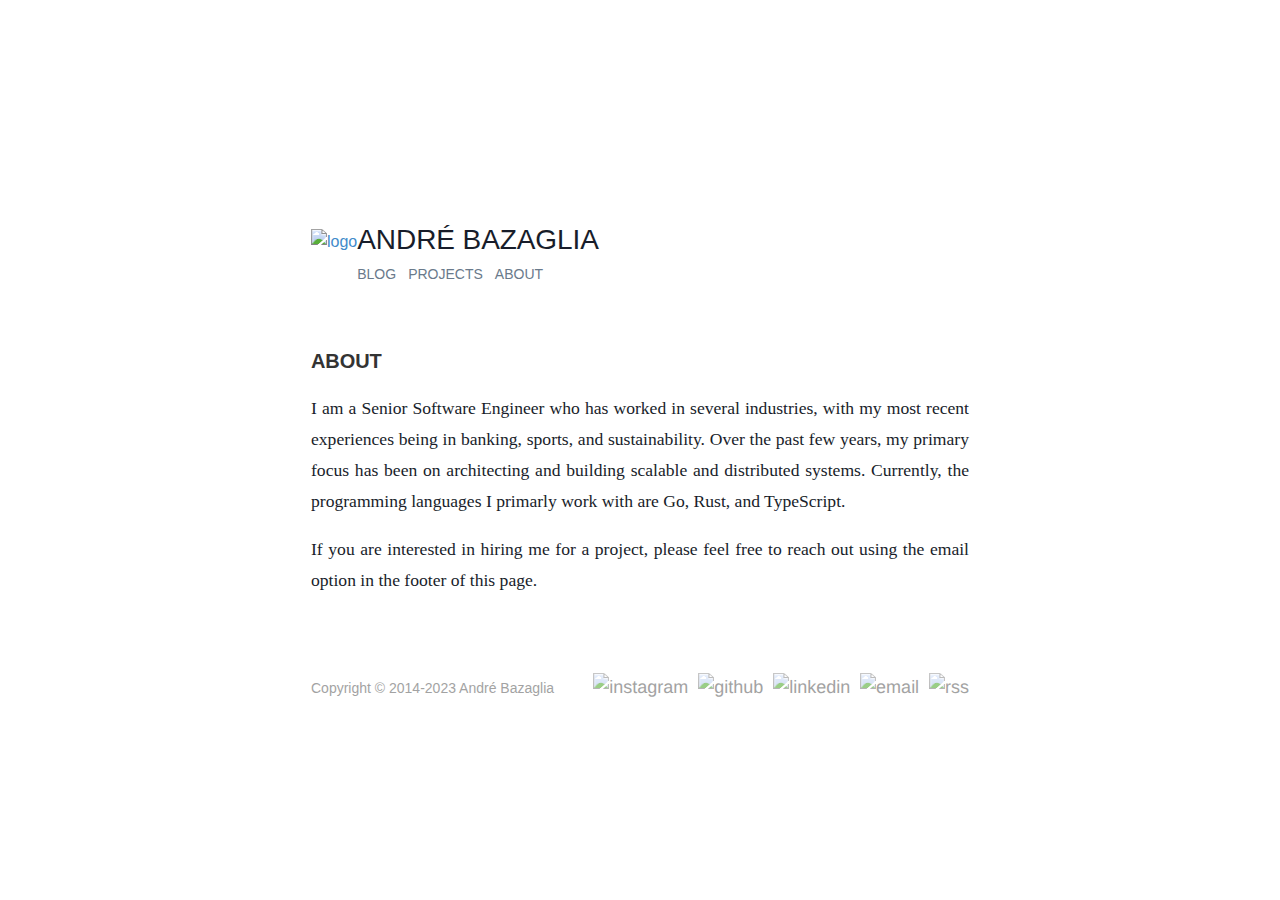
==== about/index.html @ 274b85a0 "Trigger deployment" ====
<!DOCTYPE html>
<html lang="en-US">

<head>
<meta charset="utf-8">
<meta name="HandheldFriendly" content="True">
<meta name="MobileOptimized" content="320">
<meta name="viewport" content="width=device-width, initial-scale=1.0">

<meta name="description" content="André Bazaglia&#39;s Engineering Blog">


<meta property="og:site_name" content="André Bazaglia" />
<meta property="og:locale" content="en-US" />
<meta property="og:type" content="article" />
<meta property="og:url" content="https://bazaglia.com/about/" />
<meta property="og:title" content="About" />
<meta property="twitter:title" content="About">

    <meta property="og:image" content="https://bazaglia.com/img/banner.png">
    <meta property="twitter:card" content="summary">
    <meta property="twitter:image" content="https://bazaglia.com/img/banner.png">

<meta property="og:description" content="">
<meta property="twitter:description" content="">

<title>


     André Bazaglia - About 

</title>
<link rel="canonical" href="https://bazaglia.com/about/">


<style media="screen">
  @font-face {
  font-family: 'Nexa Bold';
  src: url('https://bazaglia.com/fonts/Nexa Bold.otf');
}

html, body, div, span, applet, object, iframe,
h1, h2, h3, h4, h5, h6, p, blockquote, pre,
a, abbr, acronym, address, big, cite, code,
del, dfn, em, img, ins, kbd, q, s, samp,
small, strike, strong, sub, tt, var,
b, u, i, center,
dl, dt, dd, ol, ul, li,
fieldset, form, label, legend,
table, caption, tbody, tfoot, thead, tr, th, td,
article, aside, canvas, details, embed,
figure, figcaption, footer, header, hgroup,
menu, nav, output, ruby, section, summary,
time, mark, audio, video {
  margin: 0;
  padding: 0;
  border: 0;
  font-size: 100%;
  font: inherit;
  vertical-align: baseline;
}
/* HTML5 display-role reset for older browsers */
article, aside, details, figcaption, figure,
footer, header, hgroup, menu, nav, section, div.column {
  display: block;
}
body {
  line-height: 1;
}
ol, ul {
  list-style: none;
}
blockquote, q {
  quotes: none;
}
blockquote:before, blockquote:after,
q:before, q:after {
  content: '';
  content: none;
}
table {
  border-collapse: collapse;
  border-spacing: 0;
}

*,
*:before,
*:after {
  box-sizing: border-box;
}
a,
a:visited,
a:focus,
a:active {
  text-decoration: none;
}
html {
  height: 100%;
  font-size: 16px;
}
body {
  display: -webkit-flex;
  display: -moz-flex;
  display: -ms-flexbox;
  display: -ms-flex;
  display: flex;
  -webkit-flex-direction: column;
  -moz-flex-direction: column;
  -ms-flex-direction: column;
  flex-direction: column;
  -webkit-align-items: center;
  -moz-align-items: center;
  -ms-align-items: center;
  align-items: center;
  -webkit-justify-content: flex-start;
  -moz-justify-content: flex-start;
  -ms-justify-content: flex-start;
  justify-content: flex-start;
  width: 100%;
  min-height: 100%;
  font-weight: 400;
  font-family: 'Helvetica Neue', 'Arial', sans-serif;
  color: #111111;
  line-height: 1.6;
  text-rendering: optimizeLegibility !important;
}
.icon {
  text-rendering: geometricPrecision !important;
}
section {
  display: -webkit-flex;
  display: -moz-flex;
  display: -ms-flexbox;
  display: -ms-flex;
  display: flex;
  -webkit-justify-content: center;
  -moz-justify-content: center;
  -ms-justify-content: center;
  justify-content: center;
  -webkit-align-items: center;
  -moz-align-items: center;
  -ms-align-items: center;
  align-items: center;
  width: 100%;
}
div.column {
  display: -webkit-flex;
  display: -moz-flex;
  display: -ms-flexbox;
  display: -ms-flex;
  display: flex;
  -webkit-justify-content: center;
  -moz-justify-content: center;
  -ms-justify-content: center;
  justify-content: center;
  -webkit-align-items: center;
  -moz-align-items: center;
  -ms-align-items: center;
  align-items: center;
  width: 100%;
}
.container {
  display: -webkit-flex;
  display: -moz-flex;
  display: -ms-flexbox;
  display: -ms-flex;
  display: flex;
  width: 100%;
}
div.header .container {
  -webkit-align-items: center;
  -moz-align-items: center;
  -ms-align-items: center;
  align-items: center;
  -webkit-justify-content: center;
  -moz-justify-content: center;
  -ms-justify-content: center;
  justify-content: center;
}
div.header .content {
  display: -webkit-flex;
  display: -moz-flex;
  display: -ms-flexbox;
  display: -ms-flex;
  display: flex;
  -webkit-flex-direction: column;
  -moz-flex-direction: column;
  -ms-flex-direction: column;
  flex-direction: column;
  -webkit-align-items: center;
  -moz-align-items: center;
  -ms-align-items: center;
  align-items: center;
}
div.header .container .logo {
  
  max-width: 100px;
  
  margin-left: -2em;
}
div.header .name {
  padding-top: 20px;
  font-size: 28px;
  font-family: 'Nexa Bold', 'Helvetica Neue', 'Arial', sans-serif;
  letter-spacing: -0.005rem;
  
  text-transform: uppercase;
  
  -moz-osx-font-smoothing: grayscale;
  -webkit-font-smoothing: antialiased;
  font-smoothing: antialiased;
  color: #333333;
}
div.header nav {
  margin-bottom: 16px;
}
div.header nav ul {
  list-style: none;
  text-align: center;
  display: -webkit-inline-flex;
  display: -moz-inline-flex;
  display: -ms-inline-flexbox;
  display: -ms-inline-flex;
  display: inline-flex;
}
div.header nav ul li {
  margin-left: 6px;
  margin-right: 6px;
}
div.header nav ul li:first-child {
  margin-left: 0;
}
div.header nav ul li:last-child {
  margin-right: 0;
}
div.header nav ul a {
  color: #555555;
  font-weight: 400;
  font-size: 14px;
  text-transform: uppercase;
  font-family: 'Helvetica Neue', 'Arial', sans-serif;
  -webkit-transition: color 0.1s cubic-bezier(0.47, 0, 0.75, 0.72);
  -moz-transition: color 0.1s cubic-bezier(0.47, 0, 0.75, 0.72);
  -ms-transition: color 0.1s cubic-bezier(0.47, 0, 0.75, 0.72);
  -o-transition: color 0.1s cubic-bezier(0.47, 0, 0.75, 0.72);
}
div.header nav ul a:hover {
  color: #111111;
}
div.footer .container {
  -webkit-align-items: center;
  -moz-align-items: center;
  -ms-align-items: center;
  align-items: center;
  -webkit-justify-content: center;
  -moz-justify-content: center;
  -ms-justify-content: center;
  justify-content: center;
  flex-direction: column-reverse;
  width: 100%;
  text-align: center;
}
div.footer .container a {
  font-size: 14px;
  margin-left: 6px;
  margin-right: 6px;
  opacity: 0.6;
  -webkit-transition: opacity 0.1s cubic-bezier(0.47, 0, 0.75, 0.72);
  -moz-transition: opacity 0.1s cubic-bezier(0.47, 0, 0.75, 0.72);
  -ms-transition: opacity 0.1s cubic-bezier(0.47, 0, 0.75, 0.72);
  -o-transition: opacity 0.1s cubic-bezier(0.47, 0, 0.75, 0.72);
}
div.footer .container a:first-child {
  margin-left: 0;
}
div.footer .container a:last-child {
  margin-right: 0;
}
div.footer .container a:hover {
  opacity: 0.8;
}
div.footer .container a .icon {
  width: 16px;
  height: 16px;
}
div.footer .container .copyright {
  flex-grow: 0.5;
  text-align: start;
}
div.footer .container .icons {
  flex-grow: 0.5;
  text-align: end;
}
div.main .container {
  -webkit-align-items: center;
  -moz-align-items: center;
  -ms-align-items: center;
  align-items: center;
  -webkit-justify-content: flex-start;
  -moz-justify-content: flex-start;
  -ms-justify-content: flex-start;
  justify-content: flex-start;
}
div.main .content {
  color: #111111;
  font-size: 16px;
}
div.main .content .title-container {
  display: -webkit-flex;
  display: -moz-flex;
  display: -ms-flexbox;
  display: -ms-flex;
  display: flex;
  -webkit-justify-content: space-between;
  -moz-justify-content: space-between;
  -ms-justify-content: space-between;
  justify-content: space-between;
}
div.main .content .posts {
  
  
}
div.main .content .page-heading {
  font-size: 20px;
  font-weight: 700;
  font-family: 'Helvetica Neue', 'Arial', sans-serif;
  letter-spacing: -0.005rem;
  text-transform: uppercase;
  -moz-osx-font-smoothing: grayscale;
  -webkit-font-smoothing: antialiased;
  font-smoothing: antialiased;
  color: #333333;
  margin-bottom: 16px;
}
div.main .content .front-matter .page-heading {
  margin-bottom: 0;
}
div.main .content .front-matter .meta {
  font-size: 14px;
  color: #666666;
  display: -webkit-flex;
  display: -moz-flex;
  display: -ms-flexbox;
  display: -ms-flex;
  display: flex;
  margin-bottom: 32px;
}
div.main .content .front-matter .date,
div.main .content .front-matter .author,
div.main .content .front-matter .tags,
div.main .content .front-matter .word-count,
div.main .content .front-matter .middot:before {
  display: none;
}
div.main .content .front-matter .middot:before {
  font-size: 6px;
  margin: 0 6px;
  vertical-align: middle;
  content: "•";
}
div.main .content .front-matter .tags ul {
  display: -webkit-flex;
  display: -moz-flex;
  display: -ms-flexbox;
  display: -ms-flex;
  display: flex;
  -webkit-flex-direction: row;
  -moz-flex-direction: row;
  -ms-flex-direction: row;
  flex-direction: row;
  -webkit-align-items: center;
  -moz-align-items: center;
  -ms-align-items: center;
  align-items: center;
}
div.main .content .front-matter .tags ul li {
  -webkit-transition: opacity 0.1s cubic-bezier(0.47, 0, 0.75, 0.72);
  -moz-transition: opacity 0.1s cubic-bezier(0.47, 0, 0.75, 0.72);
  -ms-transition: opacity 0.1s cubic-bezier(0.47, 0, 0.75, 0.72);
  -o-transition: opacity 0.1s cubic-bezier(0.47, 0, 0.75, 0.72);
}
div.main .content .front-matter .tags ul li:hover {
  opacity: 0.7;
}
div.main .content .front-matter .tags ul li a {
  color: #666666;
}

div.main .container.f04 {
  -webkit-justify-content: center;
  -moz-justify-content: center;
  -ms-justify-content: center;
  justify-content: center;
}
div.main .container.f04 .content {
  display: -webkit-flex;
  display: -moz-flex;
  display: -ms-flexbox;
  display: -ms-flex;
  display: flex;
  -webkit-flex-direction: column;
  -moz-flex-direction: column;
  -ms-flex-direction: column;
  flex-direction: column;
  -webkit-align-items: center;
  -moz-align-items: center;
  -ms-align-items: center;
  align-items: center;
}
div.main .container.f04 .content .num {
  margin: 30px 0px 30px 0;
  font-weight: 400;
  font-family: 'Helvetica Neue', 'Arial', sans-serif;
  font-size: 50px;
}
div.main .container.f04 .content .detail {
  margin-bottom: 40px;
}
div.main .container .content .groupby {
  margin-top: 1em;
  padding-left: 0.5em;
}
div.main .container .content .post-item {
  display: -webkit-flex;
  display: -moz-flex;
  display: -ms-flexbox;
  display: -ms-flex;
  display: flex;
  -webkit-align-items: center;
  -moz-align-items: center;
  -ms-align-items: center;
  align-items: center;
  display: list-item;
  list-style: disc inside;
}
div.main .container .content .post-item .meta {
  font-size: 14px;
  color: #666666;
  display: none;
  min-width: 100px;
}
div.main .container .content .see-more {
  font-style: italic;
  float: right;
  font-size: 0.9em;
  margin-top: 2em;
  color: #313537;
}
div.main .container .content .see-more:hover {
  color: #666;
}
section {
  padding: 0 16px;
}
div.column {
  padding: 0 16px;
}
div.header {
  padding-top: 10px;
}
div.header-home {
  padding-top: 36px;
}
div.main {
  padding-top: 32px;
}
div.main .container .content .post-item .meta {
    display: block;
}
div.main .container .content .post-item {
    display: flex;
    list-style: none;
}
a {
  color: #428bca;
  -webkit-transition: color 0.1s cubic-bezier(0.47, 0, 0.75, 0.72);
  -moz-transition: color 0.1s cubic-bezier(0.47, 0, 0.75, 0.72);
  -ms-transition: color 0.1s cubic-bezier(0.47, 0, 0.75, 0.72);
  -o-transition: color 0.1s cubic-bezier(0.47, 0, 0.75, 0.72);
}
a:hover {
  color: #2a6496;
}
img {
  max-width: 100%;
}
div.main .content {
    width: 100%;
}
div.main .content .markdown {
  font-size: 1.1em;
  line-height: 1.75em;
  color: #313537;
  font-family: serif;
  font-weight: 300;
}
div.main .content .markdown h1,
div.main .content .markdown h2,
div.main .content .markdown h3,
div.main .content .markdown h4,
div.main .content .markdown h5,
div.main .content .markdown h6 {
  font-size: 22px;
  font-family: 'Helvetica Neue', 'Arial', sans-serif;
  letter-spacing: -0.005rem;
  font-weight: 700;
  -moz-osx-font-smoothing: grayscale;
  -webkit-font-smoothing: antialiased;
  font-smoothing: antialiased;
  color: #333333;
  text-transform: none;
  margin-top: 1.75rem;
}
div.main .content .markdown h1 {
  font-size: 1.75rem;
  margin-bottom: 2rem;
}
div.main .content .markdown h2 {
  font-size: 1.5rem;
  margin-bottom: 1.5rem;
}
div.main .content .markdown h3 {
  font-size: 1em;
  margin-bottom: 1rem;
}
div.main .content .markdown h4,
div.main .content .markdown h5,
div.main .content .markdown h6 {
  font-size: 1rem;
  margin-bottom: 1rem;
  letter-spacing: none;
}
div.main .content .markdown code,
div.main .content .markdown pre {
  font-family: 'Menlo', monospace;
  font-size: 0.98rem;
  background-color: #f7f7f7;
  overflow-x: scroll;
}
div.main .content .markdown code {
  /* enclosed by single backtick (`) */
  padding: .15em .5em;
  border-radius: 2px;
}
div.main .content .markdown pre {
  /* Hugo specific: consider using the 'highlight' shortcode */
  display: block;
  margin-top: 1rem;
  margin-bottom: 2rem;
  padding: 1rem;
  line-height: 1.5em;
  white-space: pre;
  word-break: break-all;
  word-wrap: break-word;
}
div.main .content .markdown pre code {
  /* enclosed by 4 backticks (````) */
  padding: 0;
  font-size: 0.9rem;
}
div.main .content .markdown a code {
  color: #428bca !important;
}
div.main .content .markdown a code:hover {
  text-decoration: underline;
}
div.main .content .markdown p {
  
  text-align: justify;
  
  margin-top: 0;
  margin-bottom: 1em;
}
div.main .content .markdown ul,
div.main .content .markdown ol,
div.main .content .markdown dl {
  margin-top: 1rem;
  margin-bottom: 2rem;
}
div.main .content .markdown dt {
  font-weight: bold;
}
div.main .content .markdown dd {
  margin-bottom: .5rem;
}
div.main .content .markdown ul {
  list-style-type: disc;
  list-style-position: outside;
  margin-bottom: 1.25rem;
}
div.main .content .markdown ol {
  list-style-type: decimal;
  margin-bottom: 1.25rem;
}
div.main .content .markdown li {
  margin-left: 2em;
}
div.main .content .markdown em {
  font-style: italic;
}
div.main .content .markdown strong {
  font-weight: 700;
}
div.main .content .markdown hr {
  position: relative;
  margin: 1.75rem 0;
  border: 0;
  border-top: 1px solid #808080;
  border-top: 1px solid #999999;
}
div.main .content .markdown abbr {
  font-size: 0.85rem;
  font-weight: bold;
  color: #666666;
  text-transform: uppercase;
}
div.main .content .markdown abbr[title] {
  cursor: help;
  border-bottom: 1px dotted #808080;
}
div.main .content .markdown blockquote {
  padding: .5rem 1rem;
  margin: .8rem 0;
  color: #7a7a7a;
  border-left: .25rem solid #e5e5e5;
}
div.main .content .markdown blockquote p:last-child {
  margin-bottom: 0;
}
div.main .content .markdown figure {
  width: 100%;
  background: #fff;
  margin-bottom: 1em;
}
div.main .content .markdown figure img {
  width: 100%;
  height: auto;
  max-width: 100%;
  display: block;
  position: static;
  margin: auto;
}
div.main .content .markdown table {
  margin-bottom: 1rem;
  width: 100%;
  border: 1px solid #e5e5e5;
  border-collapse: collapse;
}
div.main .content .markdown td,
div.main .content .markdown th {
  padding: .25rem .5rem;
  border: 1px solid #e5e5e5;
}
div.main .content .markdown tbody tr:nth-child(odd) td,
div.main .content .markdown tbody tr:nth-child(odd) th {
  background-color: #f7f7f7;
}
div.main .content .markdown .footnotes ol {
  list-style-type: decimal;
  margin-left: 16px;
}
div.main .content .markdown .footnotes li {
  list-style-type: unset;
}
div.main .content .markdown .footnote-ref {
  font-size: 0.7em;
}
div.main .content .navigation {
  display: -webkit-flex;
  display: -moz-flex;
  display: -ms-flexbox;
  display: -ms-flex;
  display: flex;
  -webkit-flex-direction: column;
  -moz-flex-direction: column;
  -ms-flex-direction: column;
  flex-direction: column;
  -webkit-align-items: center;
  -moz-align-items: center;
  -ms-align-items: center;
  align-items: center;
  padding: 2em;
}
div.main .content .navigation div {
  display: -webkit-flex;
  display: -moz-flex;
  display: -ms-flexbox;
  display: -ms-flex;
  display: flex;
  -webkit-flex-direction: row;
  -moz-flex-direction: row;
  -ms-flex-direction: row;
  flex-direction: row;
  -webkit-align-items: center;
  -moz-align-items: center;
  -ms-align-items: center;
  align-items: center;
  margin-top: 1em;
}
div.main .content .navigation .icon {
  width: 16px;
  height: 16px;
}
div.main .content .navigation a {
  width: 250px;
  margin: 0 1em;
  text-align: center;
  font-style: italic;
  color: #313537;
}
div.main .content .share, div.main .content .share div {
  display: -webkit-flex;
  display: -moz-flex;
  display: -ms-flexbox;
  display: -ms-flex;
  display: flex;
  -webkit-flex-direction: row;
  -moz-flex-direction: row;
  -ms-flex-direction: row;
  flex-direction: row;
  -webkit-align-items: center;
  -moz-align-items: center;
  -ms-align-items: center;
  align-items: center;
  justify-content: center;
}
div.main .content .share {
  background-color: rgba(152, 152, 152, 0.07);
  padding: 1em 0;
}
div.main .content .share a {
  margin: 0 6px;
}
kbd {
  padding: 0.1em 0.6em;
  border: 1px solid #ccc;
  font-size: 11px;
  font-family: Arial,Helvetica,sans-serif;
  background-color: #f7f7f7;
  color: #333;
  -moz-box-shadow: 0 1px 0px rgba(0, 0, 0, 0.2),0 0 0 2px #ffffff inset;
  -webkit-box-shadow: 0 1px 0px rgba(0, 0, 0, 0.2),0 0 0 2px #ffffff inset;
  box-shadow: 0 1px 0px rgba(0, 0, 0, 0.2),0 0 0 2px #ffffff inset;
  -moz-border-radius: 3px;
  -webkit-border-radius: 3px;
  border-radius: 3px;
  display: inline-block;
  margin: 0 0.1em;
  text-shadow: 0 1px 0 #fff;
  line-height: 1.4;
  white-space: nowrap;
}

/* Fonts */


.wf-raleway-n4-active body, 
.wf-raleway-n4-active div.header nav ul a,
.wf-raleway-n7-active div.main .content .page-heading,
.wf-raleway-n2-active div.main .container.f04 .content .num,
.wf-raleway-n7-active div.main .content .markdown h1,
.wf-raleway-n7-active div.main .content .markdown h2,
.wf-raleway-n7-active div.main .content .markdown h3,
.wf-raleway-n7-active div.main .content .markdown h4,
.wf-raleway-n7-active div.main .content .markdown h5,
.wf-raleway-n7-active div.main .content .markdown h6 {
      font-family: 'Raleway';
}

.wf-merriweather-n3-active div.main .content .markdown {
      font-family: 'Merriweather';
}

.wf-ubuntu-mono-n4-active div.main .content .markdown code,
.wf-ubuntu-mono-n4-active div.main .content .markdown pre {
      font-family: 'Ubuntu Mono';
}


</style>
<style media="(min-width: 600px)">
  body {
-webkit-justify-content: center;
-moz-justify-content: center;
-ms-justify-content: center;
justify-content: center;
}
.non-narrow.zero-top-spacing {
padding-top: 0 !important;
}
section {
padding: 0 16px;
margin-left: 100px;
margin-right: 100px;

max-width: 750px;

}
div.column {
padding: 0 16px;

max-width: 750px;

}
div.header {
background-color: transparent;
}
div.header .container {
-webkit-justify-content: flex-start;
-moz-justify-content: flex-start;
-ms-justify-content: flex-start;
justify-content: flex-start;
}
div.header .container .logo {
margin: 0;
}
div.header-home .container .logo {
max-width: 216px;
margin-left: 24px;
}
div.header-home .name-home {
padding-top: 30px;
font-size: 40px;
}
div.header-home nav ul a {
font-size: 18px;
}
div.header .content {
-webkit-align-items: flex-start;
-moz-align-items: flex-start;
-ms-align-items: flex-start;
align-items: flex-start;
}
div.header .name {
color: #333333;
}
div.header nav {
font-size: 14px;
margin-bottom: 0;
}
div.header nav ul {
text-align: left;
}
div.header nav ul a {
color: #666666;
}
div.header nav ul a:hover {
color: #333333;
}
div.footer {
background-color: transparent;
}
div.footer .container {
flex-direction: row;
}
div.footer .container a {
margin-left: 3px;
margin-right: 3px;
color: #666666;
}
div.footer .container a:hover {
color: #333333;
}
div.footer .container a .icon {
font-size: 18px;
}
div.footer .container a .icon.larger {
font-size: 20px;
}
div.main .content .front-matter .date,
div.main .content .front-matter .author,
div.main .content .front-matter .tags,
div.main .content .front-matter .word-count,
div.main .content .front-matter .middot:before {
display: initial;
}
div.main .container.f04 {
-webkit-justify-content: flex-start;
-moz-justify-content: flex-start;
-ms-justify-content: flex-start;
justify-content: flex-start;
}
div.main .container.f04 .content {
-webkit-align-items: flex-start;
-moz-align-items: flex-start;
-ms-align-items: flex-start;
align-items: flex-start;
}
div.main .container.f04 .content .num {
margin: 0 0 10px 0;
font-size: 32px;
}
div.main .container.f04 .content .detail {
margin-bottom: 30px;
}
.container {
padding: 0 30px;
}
div.header {
padding-top: 60px;
padding-bottom: 60px;
}
div.footer {
padding-top: 60px;
padding-bottom: 60px;
}
div.main {
padding-top: 0;
}
div.main .content {
  
  font-size: 16px;
  
}
div.main .container .content .post-item {
display: flex;
list-style: none;
padding-left: 1.5em;
}
div.main .container .content .post-item .meta {
display: block;
}
div.main .content .markdown blockquote {
padding-right: 5rem;
padding-left: 1.25rem;
}
div.main .content .navigation {
-webkit-flex-direction: row;
-moz-flex-direction: row;
-ms-flex-direction: row;
flex-direction: row;
}
div.main .content .navigation div {
margin-top: 0em;
}

</style>
<style media="(min-width: 769px)">
  div.main .content .markdown figure {
width: 110%;
margin-left: -4%;
}
div.main .content .markdown img {
max-width: 110%;
width: 110%;
margin-left: -4%;
}
div.main .content .markdown pre {
width: 110%;
margin-left: -4%;
}

</style>

<noscript>
  <link href="https://fonts.googleapis.com/css?family=Raleway:400,600,700" rel="stylesheet">
  <link href="https://fonts.googleapis.com/css?family=Merriweather:300,300i,700,700i" rel="stylesheet">
  <link href="https://fonts.googleapis.com/css?family=Ubuntu+Mono:400,700" rel="stylesheet">
</noscript>


  <style type="text/css" media="screen">
    .progressive{overflow:hidden;position:relative;background:#efefef}.progressive__img{width:100%;height:100%;transform:translateZ(0)}.progressive--not-loaded{filter:blur(30px)}.progressive--is-loaded{filter:blur(20px);animation:a .5s both}@keyframes a{0%{filter:blur(20px)}to{filter:blur(0)}}

  </style>



  <style type="text/css" media="screen">
    /*!
 * Social Share Kit v1.0.7 (http://socialsharekit.com)
 * Copyright 2015 Social Share Kit / Kaspars Sprogis.
 * Licensed under Creative Commons Attribution-NonCommercial 3.0 license:
 * https://github.com/darklow/social-share-kit/blob/master/LICENSE
 * ---
 */@font-face{font-family:'social-share-kit';src:url('https://bazaglia.com/fonts/social-share-kit.eot');src:url('https://bazaglia.com/fonts/social-share-kit.eot?#iefix') format('embedded-opentype'),url('https://bazaglia.com/fonts/social-share-kit.woff') format('woff'),url('https://bazaglia.com/fonts/social-share-kit.ttf') format('truetype'),url('https://bazaglia.com/fonts/social-share-kit.svg#social-share-kit') format('svg');font-weight:normal;font-style:normal}.ssk:before{display:inline-block;font-family:"social-share-kit" !important;font-style:normal !important;font-weight:normal !important;font-variant:normal !important;text-transform:none !important;speak:none;line-height:1;-webkit-font-smoothing:antialiased;-moz-osx-font-smoothing:grayscale}.ssk-facebook:before{content:"a";text-indent:4px;margin-right:-4px}.ssk-twitter:before{content:"b"}.ssk-google-plus:before{content:"v"}.ssk-google-plus-old:before{content:"c"}.ssk-email:before{content:"d";top:-1px;position:relative}.ssk-pinterest:before{content:"e"}.ssk-tumblr:before{content:"f"}.ssk-linkedin:before{content:"g"}.ssk-github:before{content:"h"}.ssk-vk:before{content:"i"}.ssk-instagram:before{content:"j"}.ssk-amazon:before{content:"k"}.ssk-skype:before{content:"s"}.ssk-youtube:before{content:"x"}.ssk-vimeo:before{content:"u"}.ssk-ebay:before{content:"p"}.ssk-apple:before{content:"l"}.ssk-behance:before{content:"q"}.ssk-dribble:before{content:"n"}.ssk-android:before{content:"o"}.ssk-whatsapp:before{content:"m"}.ssk-reddit:before{content:"r"}.ssk-reddit2:before{content:"t"}.ssk-link:before{content:"w"}.ssk{background-color:#757575;color:white;display:inline-block;font-size:22px;line-height:1px;margin-right:2px;margin-bottom:2px;padding:7px;text-align:center;text-decoration:none;transition:background-color .1s;-webkit-transition:background-color .1s;-moz-transition:background-color .1s;-ms-transition:background-color .1s;-o-transition:background-color .1s}.ssk:before,.ssk .glyphicon,.ssk .fa{position:relative;font-size:22px;top:0;vertical-align:middle}.ssk.ssk-xs,.ssk-xs>.ssk{padding:4px}.ssk.ssk-xs:before,.ssk-xs>.ssk:before,.ssk.ssk-xs .glyphicon,.ssk-xs>.ssk .glyphicon,.ssk.ssk-xs .fa,.ssk-xs>.ssk .fa{font-size:15px}.ssk.ssk-sm,.ssk-sm>.ssk{padding:5px}.ssk.ssk-sm:before,.ssk-sm>.ssk:before,.ssk.ssk-sm .glyphicon,.ssk-sm>.ssk .glyphicon,.ssk.ssk-sm .fa,.ssk-sm>.ssk .fa{font-size:20px}.ssk.ssk-lg,.ssk-lg>.ssk{padding:9px}.ssk.ssk-lg:before,.ssk-lg>.ssk:before,.ssk.ssk-lg .glyphicon,.ssk-lg>.ssk .glyphicon,.ssk.ssk-lg .fa,.ssk-lg>.ssk .fa{font-size:28px}.ssk:last-child{margin-right:0}.ssk:hover{background-color:#424242}.ssk:hover,.ssk:focus{color:#fff;text-decoration:none}.ssk.ssk-round,.ssk-round .ssk{border-radius:50%}.ssk.ssk-round:before,.ssk-round .ssk:before{text-indent:0;margin-right:0}.ssk.ssk-rounded,.ssk-rounded .ssk{border-radius:15%}.ssk.ssk-icon{color:#757575;padding:2px;font-size:24px}.ssk.ssk-icon,.ssk.ssk-icon:hover{background-color:transparent}.ssk.ssk-icon:hover{color:#424242}.ssk.ssk-icon.ssk-xs,.ssk-xs>.ssk.ssk-icon{font-size:16px}.ssk.ssk-icon.ssk-sm,.ssk-sm>.ssk.ssk-icon{font-size:20px}.ssk.ssk-icon.ssk-lg,.ssk-lg>.ssk.ssk-icon{font-size:28px}.ssk.ssk-text{overflow:hidden;font-size:17px;line-height:normal;padding-right:10px}.ssk.ssk-text:before,.ssk.ssk-text .glyphicon,.ssk.ssk-text .fa{margin:-7px 10px -7px -7px;padding:7px;background-color:rgba(0,0,0,0.15);vertical-align:bottom;text-indent:0}.ssk-block .ssk.ssk-text{display:block;margin-right:0;text-align:left}.ssk.ssk-text.ssk-xs,.ssk-xs>.ssk.ssk-text{font-size:12px;padding-right:6px}.ssk.ssk-text.ssk-xs:before,.ssk-xs>.ssk.ssk-text:before,.ssk.ssk-text.ssk-xs .glyphicon,.ssk-xs>.ssk.ssk-text .glyphicon,.ssk.ssk-text.ssk-xs .fa,.ssk-xs>.ssk.ssk-text .fa{margin:-4px 6px -4px -4px;padding:4px}.ssk.ssk-text.ssk-sm,.ssk-sm>.ssk.ssk-text{font-size:16px;padding-right:7px}.ssk.ssk-text.ssk-sm:before,.ssk-sm>.ssk.ssk-text:before,.ssk.ssk-text.ssk-sm .glyphicon,.ssk-sm>.ssk.ssk-text .glyphicon,.ssk.ssk-text.ssk-sm .fa,.ssk-sm>.ssk.ssk-text .fa{margin:-5px 7px -5px -5px;padding:5px}.ssk.ssk-text.ssk-lg,.ssk-lg>.ssk.ssk-text{font-size:22px;padding-right:13px}.ssk.ssk-text.ssk-lg:before,.ssk-lg>.ssk.ssk-text:before,.ssk.ssk-text.ssk-lg .glyphicon,.ssk-lg>.ssk.ssk-text .glyphicon,.ssk.ssk-text.ssk-lg .fa,.ssk-lg>.ssk.ssk-text .fa{margin:-9px 13px -9px -9px;padding:9px}.ssk-group,.ssk-sticky{font-size:0}.ssk-sticky{top:0;position:fixed;z-index:2000}.ssk-sticky .ssk{transition:padding .1s ease-out;-webkit-transition:padding .1s ease-out;-moz-transition:padding .1s ease-out;-ms-transition:padding .1s ease-out;-o-transition:padding .1s ease-out;margin:0}@media (min-width:768px){.ssk-sticky.ssk-left .ssk,.ssk-sticky.ssk-right .ssk{display:block;clear:both}.ssk-sticky.ssk-left.ssk-center,.ssk-sticky.ssk-right.ssk-center{top:50%;transform:translateY(-50%);-webkit-transform:translateY(-50%);-moz-transform:translateY(-50%);-ms-transform:translateY(-50%);-o-transform:translateY(-50%)}.ssk-sticky.ssk-left{left:0}.ssk-sticky.ssk-left .ssk{float:left}.ssk-sticky.ssk-left .ssk:hover{padding-left:15px}.ssk-sticky.ssk-right{right:0}.ssk-sticky.ssk-right .ssk{float:right}.ssk-sticky.ssk-right .ssk:hover{padding-right:15px}}.ssk-sticky.ssk-bottom{font-size:0;top:auto;bottom:0}.ssk-sticky.ssk-bottom.ssk-center{left:50%;right:auto;transform:translateX(-50%);-webkit-transform:translateX(-50%);-moz-transform:translateX(-50%);-ms-transform:translateX(-50%);-o-transform:translateX(-50%)}.ssk-sticky.ssk-bottom .ssk{vertical-align:bottom}.ssk-sticky.ssk-bottom .ssk:hover{padding-bottom:15px}.ssk-sticky.ssk-round.ssk-xs .ssk:hover{padding:8px}.ssk-sticky.ssk-round.ssk-sm .ssk:hover{padding:9px}.ssk-sticky.ssk-round .ssk:hover{padding:11px}.ssk-sticky.ssk-round.ssk-lg .ssk:hover{padding:13px}@media (max-width:767px){.ssk-sticky{left:0;right:0;bottom:0;top:auto;width:100%;display:flex !important;flex-direction:row;flex-wrap:nowrap}.ssk-sticky.ssk-sticky-hide-xs{display:none !important}.ssk-sticky .ssk{flex:1;width:auto}.ssk-sticky .ssk .ssk-num{display:none}}.ssk-count{padding-top:20px}.ssk-count .ssk{position:relative}.ssk-count .ssk-num{border-radius:4px;color:#8f8f8f;background-color:rgba(50,50,50,0.03);display:block;font-size:12px;left:0;line-height:20px;position:absolute;right:0;text-align:center;top:-20px}@media (min-width:768px){.ssk-count.ssk-sticky{padding-top:0}.ssk-count.ssk-sticky.ssk-left .ssk-num,.ssk-count.ssk-sticky.ssk-right .ssk-num{top:20%;background-color:transparent}.ssk-count.ssk-sticky.ssk-left .ssk-num{left:100%;margin-left:5px}.ssk-count.ssk-sticky.ssk-right .ssk-num{right:115%;margin-left:-100%;text-align:right}}.ssk-facebook{background-color:#3B5998}.ssk-grayscale>.ssk-facebook{background-color:#757575}.ssk-facebook:hover{background-color:#2d4373}.ssk-facebook:hover{background-color:#2d4373}.ssk-grayscale>.ssk-facebook:hover{background-color:#3B5998}.ssk-facebook.ssk-icon{color:#3B5998}.ssk-facebook.ssk-icon:hover{color:#2d4373}.ssk-facebook.ssk-icon:before{text-indent:0;margin-right:0}.ssk-twitter{background-color:#1DA1F2}.ssk-grayscale>.ssk-twitter{background-color:#757575}.ssk-twitter:hover{background-color:#0c85d0}.ssk-twitter:hover{background-color:#0c85d0}.ssk-grayscale>.ssk-twitter:hover{background-color:#1DA1F2}.ssk-twitter.ssk-icon{color:#1DA1F2}.ssk-twitter.ssk-icon:hover{color:#0c85d0}.ssk-google-plus{background-color:#EA4335}.ssk-grayscale>.ssk-google-plus{background-color:#757575}.ssk-google-plus:hover{background-color:#d62516}.ssk-google-plus:hover{background-color:#d62516}.ssk-grayscale>.ssk-google-plus:hover{background-color:#EA4335}.ssk-google-plus.ssk-icon{color:#EA4335}.ssk-google-plus.ssk-icon:hover{color:#d62516}.ssk-pinterest{background-color:#BD081C}.ssk-grayscale>.ssk-pinterest{background-color:#757575}.ssk-pinterest:hover{background-color:#8c0615}.ssk-pinterest:hover{background-color:#8c0615}.ssk-grayscale>.ssk-pinterest:hover{background-color:#BD081C}.ssk-pinterest.ssk-icon{color:#BD081C}.ssk-pinterest.ssk-icon:hover{color:#8c0615}.ssk-tumblr{background-color:#395773}.ssk-grayscale>.ssk-tumblr{background-color:#757575}.ssk-tumblr:hover{background-color:#283d51}.ssk-tumblr:hover{background-color:#283d51}.ssk-grayscale>.ssk-tumblr:hover{background-color:#395773}.ssk-tumblr.ssk-icon{color:#395773}.ssk-tumblr.ssk-icon:hover{color:#283d51}.ssk-email{background-color:#757575}.ssk-grayscale>.ssk-email{background-color:#757575}.ssk-email:hover{background-color:#5b5b5b}.ssk-email:hover{background-color:#5b5b5b}.ssk-grayscale>.ssk-email:hover{background-color:#757575}.ssk-grayscale>.ssk-email:hover{background-color:#5b5b5b}.ssk-email.ssk-icon{color:#757575}.ssk-email.ssk-icon:hover{color:#5b5b5b}.ssk-vk{background-color:#54769a}.ssk-grayscale>.ssk-vk{background-color:#757575}.ssk-vk:hover{background-color:#425d79}.ssk-vk:hover{background-color:#425d79}.ssk-grayscale>.ssk-vk:hover{background-color:#54769a}.ssk-vk.ssk-icon{color:#54769a}.ssk-vk.ssk-icon:hover{color:#425d79}.ssk-linkedin{background-color:#1c87bd}.ssk-grayscale>.ssk-linkedin{background-color:#757575}.ssk-linkedin:hover{background-color:#156791}.ssk-linkedin:hover{background-color:#156791}.ssk-grayscale>.ssk-linkedin:hover{background-color:#1c87bd}.ssk-linkedin.ssk-icon{color:#1c87bd}.ssk-linkedin.ssk-icon:hover{color:#156791}.ssk-whatsapp{background-color:#34AF23}.ssk-grayscale>.ssk-whatsapp{background-color:#757575}.ssk-whatsapp:hover{background-color:#27851a}.ssk-whatsapp:hover{background-color:#27851a}.ssk-grayscale>.ssk-whatsapp:hover{background-color:#34AF23}.ssk-whatsapp.ssk-icon{color:#34AF23}.ssk-whatsapp.ssk-icon:hover{color:#27851a}.ssk-reddit{background-color:#5f99cf}.ssk-grayscale>.ssk-reddit{background-color:#757575}.ssk-reddit:hover{background-color:#3a80c1}.ssk-reddit:hover{background-color:#3a80c1}.ssk-grayscale>.ssk-reddit:hover{background-color:#5f99cf}.ssk-reddit.ssk-icon{color:#5f99cf}.ssk-reddit.ssk-icon:hover{color:#3a80c1}.ssk-reddit2{background-color:#5f99cf}.ssk-grayscale>.ssk-reddit2{background-color:#757575}.ssk-reddit2:hover{background-color:#3a80c1}.ssk-reddit2:hover{background-color:#3a80c1}.ssk-grayscale>.ssk-reddit2:hover{background-color:#5f99cf}.ssk-reddit2.ssk-icon{color:#5f99cf}.ssk-reddit2.ssk-icon:hover{color:#3a80c1}.ssk-turquoise{background-color:#1abc9c}.ssk-turquoise:hover{background-color:#148f77}.ssk-emerald{background-color:#2ecc71}.ssk-emerald:hover{background-color:#25a25a}.ssk-peter-river{background-color:#3498db}.ssk-peter-river:hover{background-color:#217dbb}.ssk-belize-hole{background-color:#2980b9}.ssk-belize-hole:hover{background-color:#20638f}.ssk-amethyst{background-color:#9b59b6}.ssk-amethyst:hover{background-color:#804399}.ssk-wisteria{background-color:#8e44ad}.ssk-wisteria:hover{background-color:#703688}.ssk-wet-asphalt{background-color:#34495e}.ssk-wet-asphalt:hover{background-color:#222f3d}.ssk-midnight-blue{background-color:#2c3e50}.ssk-midnight-blue:hover{background-color:#1a242f}.ssk-green-sea{background-color:#16a085}.ssk-green-sea:hover{background-color:#107360}.ssk-nephritis{background-color:#27ae60}.ssk-nephritis:hover{background-color:#1e8449}.ssk-sunflower{background-color:#f1c40f}.ssk-sunflower:hover{background-color:#c29d0b}.ssk-orange{background-color:#f39c12}.ssk-orange:hover{background-color:#c87f0a}.ssk-carrot{background-color:#e67e22}.ssk-carrot:hover{background-color:#bf6516}.ssk-pumpkin{background-color:#d35400}.ssk-pumpkin:hover{background-color:#a04000}.ssk-alizarin{background-color:#e74c3c}.ssk-alizarin:hover{background-color:#d62c1a}.ssk-pomegranate{background-color:#c0392b}.ssk-pomegranate:hover{background-color:#962d22}.ssk-clouds{background-color:#cfd9db}.ssk-clouds:hover{background-color:#b1c2c6}.ssk-concrete{background-color:#95a5a6}.ssk-concrete:hover{background-color:#798d8f}.ssk-silver{background-color:#bdc3c7}.ssk-silver:hover{background-color:#a1aab0}.ssk-asbestos{background-color:#7f8c8d}.ssk-asbestos:hover{background-color:#667273}.ssk-dark-gray{background-color:#555}.ssk-dark-gray:hover{background-color:#3b3b3b}.ssk-black{background-color:#333}.ssk-black:hover{background-color:#1a1a1a}
  </style>



  <style type="text/css" media="screen">
    a {
    color: #527fc1f;
}

a:hover {
    color: #1a3152;
}

div.main .content .markdown, div.header .name, div.header nav ul a:hover {
    color: #181d2a;
}

div.header nav ul a {
    color: #6a7a8b;
}

div.main .content .markdown code {
    background-color: #f9f9f9;
    color: #527fc1f;
}

div.main .content .markdown pre, div.main .content .markdown pre code {
    color: #87a5d2;
}

.hljs, .hljs-subst, .hljs-variable {
    color: #87a5d2;
}

.hljs-type {
    color: #97d28b;
}

.hljs-quote {
    color: #ffcb8d;
}

.hljs-string, .hljs-number, .hljs-selector-id, .hljs-selector-class, .hljs-template-tag, .hljs-deletion {
    color: #96c2d7;
}

.hljs-comment {
    color: #6a7a8b;
}

.hljs-regexp, .hljs-symbol, .hljs-template-variable {
    color: #ffcb8d;
}

.hljs-keyword, .hljs-attribute, .hljs-meta-keyword, .hljs-doctag, .hljs-name {
    color: #97d28b;
}

.hljs-link, .hljs-selector-attr, .hljs-selector-pseudo, .hljs-title, .hljs-section {
    color: #ff8e91;
}

.hljs-built_in, .hljs-bullet, .hljs-code, .hljs-addition {
    color: #97d28b;
}

.ssk {
    background-color: #6a7a8b;
}

  </style>


  <style type="text/css" media="screen">
    /* Background */ .bg { background-color: #ffffff; }
/* PreWrapper */ .chroma { background-color: #ffffff; }
/* Other */ .chroma .x {  }
/* Error */ .chroma .err { color: #000000 }
/* CodeLine */ .chroma .cl {  }
/* LineLink */ .chroma .lnlinks { outline: none; text-decoration: none; color: inherit }
/* LineTableTD */ .chroma .lntd { vertical-align: top; padding: 0; margin: 0; border: 0; }
/* LineTable */ .chroma .lntable { border-spacing: 0; padding: 0; margin: 0; border: 0; }
/* LineHighlight */ .chroma .hl { background-color: #ffffcc }
/* LineNumbersTable */ .chroma .lnt { white-space: pre; -webkit-user-select: none; user-select: none; margin-right: 0.4em; padding: 0 0.4em 0 0.4em;color: #7f7f7f }
/* LineNumbers */ .chroma .ln { white-space: pre; -webkit-user-select: none; user-select: none; margin-right: 0.4em; padding: 0 0.4em 0 0.4em;color: #7f7f7f }
/* Line */ .chroma .line { display: flex; }
/* Keyword */ .chroma .k { color: #a90d91 }
/* KeywordConstant */ .chroma .kc { color: #a90d91 }
/* KeywordDeclaration */ .chroma .kd { color: #a90d91 }
/* KeywordNamespace */ .chroma .kn { color: #a90d91 }
/* KeywordPseudo */ .chroma .kp { color: #a90d91 }
/* KeywordReserved */ .chroma .kr { color: #a90d91 }
/* KeywordType */ .chroma .kt { color: #a90d91 }
/* Name */ .chroma .n { color: #000000 }
/* NameAttribute */ .chroma .na { color: #836c28 }
/* NameBuiltin */ .chroma .nb { color: #a90d91 }
/* NameBuiltinPseudo */ .chroma .bp { color: #5b269a }
/* NameClass */ .chroma .nc { color: #3f6e75 }
/* NameConstant */ .chroma .no { color: #000000 }
/* NameDecorator */ .chroma .nd { color: #000000 }
/* NameEntity */ .chroma .ni { color: #000000 }
/* NameException */ .chroma .ne { color: #000000 }
/* NameFunction */ .chroma .nf { color: #000000 }
/* NameFunctionMagic */ .chroma .fm { color: #000000 }
/* NameLabel */ .chroma .nl { color: #000000 }
/* NameNamespace */ .chroma .nn { color: #000000 }
/* NameOther */ .chroma .nx { color: #000000 }
/* NameProperty */ .chroma .py { color: #000000 }
/* NameTag */ .chroma .nt { color: #000000 }
/* NameVariable */ .chroma .nv { color: #000000 }
/* NameVariableClass */ .chroma .vc { color: #000000 }
/* NameVariableGlobal */ .chroma .vg { color: #000000 }
/* NameVariableInstance */ .chroma .vi { color: #000000 }
/* NameVariableMagic */ .chroma .vm { color: #000000 }
/* Literal */ .chroma .l { color: #1c01ce }
/* LiteralDate */ .chroma .ld { color: #1c01ce }
/* LiteralString */ .chroma .s { color: #c41a16 }
/* LiteralStringAffix */ .chroma .sa { color: #c41a16 }
/* LiteralStringBacktick */ .chroma .sb { color: #c41a16 }
/* LiteralStringChar */ .chroma .sc { color: #2300ce }
/* LiteralStringDelimiter */ .chroma .dl { color: #c41a16 }
/* LiteralStringDoc */ .chroma .sd { color: #c41a16 }
/* LiteralStringDouble */ .chroma .s2 { color: #c41a16 }
/* LiteralStringEscape */ .chroma .se { color: #c41a16 }
/* LiteralStringHeredoc */ .chroma .sh { color: #c41a16 }
/* LiteralStringInterpol */ .chroma .si { color: #c41a16 }
/* LiteralStringOther */ .chroma .sx { color: #c41a16 }
/* LiteralStringRegex */ .chroma .sr { color: #c41a16 }
/* LiteralStringSingle */ .chroma .s1 { color: #c41a16 }
/* LiteralStringSymbol */ .chroma .ss { color: #c41a16 }
/* LiteralNumber */ .chroma .m { color: #1c01ce }
/* LiteralNumberBin */ .chroma .mb { color: #1c01ce }
/* LiteralNumberFloat */ .chroma .mf { color: #1c01ce }
/* LiteralNumberHex */ .chroma .mh { color: #1c01ce }
/* LiteralNumberInteger */ .chroma .mi { color: #1c01ce }
/* LiteralNumberIntegerLong */ .chroma .il { color: #1c01ce }
/* LiteralNumberOct */ .chroma .mo { color: #1c01ce }
/* Operator */ .chroma .o { color: #000000 }
/* OperatorWord */ .chroma .ow { color: #000000 }
/* Punctuation */ .chroma .p {  }
/* Comment */ .chroma .c { color: #177500 }
/* CommentHashbang */ .chroma .ch { color: #177500 }
/* CommentMultiline */ .chroma .cm { color: #177500 }
/* CommentSingle */ .chroma .c1 { color: #177500 }
/* CommentSpecial */ .chroma .cs { color: #177500 }
/* CommentPreproc */ .chroma .cp { color: #633820 }
/* CommentPreprocFile */ .chroma .cpf { color: #633820 }
/* Generic */ .chroma .g {  }
/* GenericDeleted */ .chroma .gd {  }
/* GenericEmph */ .chroma .ge {  }
/* GenericError */ .chroma .gr {  }
/* GenericHeading */ .chroma .gh {  }
/* GenericInserted */ .chroma .gi {  }
/* GenericOutput */ .chroma .go {  }
/* GenericPrompt */ .chroma .gp {  }
/* GenericStrong */ .chroma .gs {  }
/* GenericSubheading */ .chroma .gu {  }
/* GenericTraceback */ .chroma .gt {  }
/* GenericUnderline */ .chroma .gl {  }
/* TextWhitespace */ .chroma .w {  }

  </style>


  <link rel="stylesheet" href="https://bazaglia.com/css/custom.css">



<link rel="shortcut icon"

    href="https://bazaglia.com/img/favicon.png"

>



</head>


<body>


<div class="header column">

    <div class="container">
        
        <a href="https://bazaglia.com/"><img class="logo" src="https://bazaglia.com/img/logo.avif" alt="logo"></a>
        
        <div class="content">
            <a href="https://bazaglia.com/"><div class="name"><h1>André Bazaglia</h1></div></a>
            <nav>
                <ul>
                    
                            <li><a href="https://bazaglia.com/blog/">Blog</a></li>
                    
                    
                        
                            
                        
                    
                        
                            
                            <li><a href="https://bazaglia.com/projects">projects</a></li>
                            
                        
                    
                    
                        
                            <li><a href="https://bazaglia.com/about/">About</a></li>
                        
                    
                        
                    
                        
                    
                </ul>
            </nav>
        </div>
    </div>
</div>



<div class="main column">
    <div class="container">
        <div class="content">
            <div class="page-heading">

    
    About
    

</div>

            <div class="markdown">
                
    
    <p>I am a Senior Software Engineer who has worked in several industries, with my most recent experiences being in banking, sports, and sustainability. Over the past few years, my primary focus has been on architecting and building scalable and distributed systems. Currently, the programming languages I primarly work with are Go, Rust, and TypeScript.</p>
<p>If you are interested in hiring me for a project, please feel free to reach out using the email option in the footer of this page.</p>


            </div>
        </div>
    </div>
</div>



<div class="footer column">
    <div class="container">

        

        <div class="copyright">

        
            
                <a href="https://bazaglia.com/license">Copyright © 2014-2023 André Bazaglia</a>
            
        

        </div>
        <div class="icons">

        

        

        

        
            <a href="https://www.instagram.com/andrebazaglia" rel=me target="_blank">
                <img class="icon" src="https://bazaglia.com/img/instagram.svg" alt="instagram" />
            </a>
        

        

        
            <a href="https://github.com/bazaglia" rel=me target="_blank">
                <img class="icon" src="https://bazaglia.com/img/github.svg" alt="github" />
            </a>
        

        

        
            <a href="https://www.linkedin.com/in/bazaglia" rel=me target="_blank">
                <img class="icon" src="https://bazaglia.com/img/linkedin.svg" alt="linkedin" />
            </a>
        

        

        

        
            <a href="mailto:andre@bazaglia.com">
                <img class="icon" src="https://bazaglia.com/img/email.svg" alt="email" />
            </a>
        

        
            <a href="https://bazaglia.com/index.xml">
                <img class="icon" src="https://bazaglia.com/img/rss.svg" alt="rss" />
            </a>
        

        </div>
    </div>
</div>


<script src="https://ajax.googleapis.com/ajax/libs/webfont/1.6.26/webfont.js"></script>
<script>
  WebFont.load({
    google: {
      families: ['Raleway:400,600,700', 'Merriweather:300,300i,700,700i', 'Ubuntu+Mono:400,700']
    }
  });
</script>



  <script src="https://bazaglia.com/js/progressively.min.js" defer></script>



  <script src="https://bazaglia.com/js/social-share-kit.min.js" defer></script>




<script>
  window.onload = function() {
    
      progressively.init({delay: 30, throttle: 50});
    
    
      SocialShareKit.init({
        twitter: {
            text: '',
            
        }
      });
    
  };
</script>




</body>
</html>
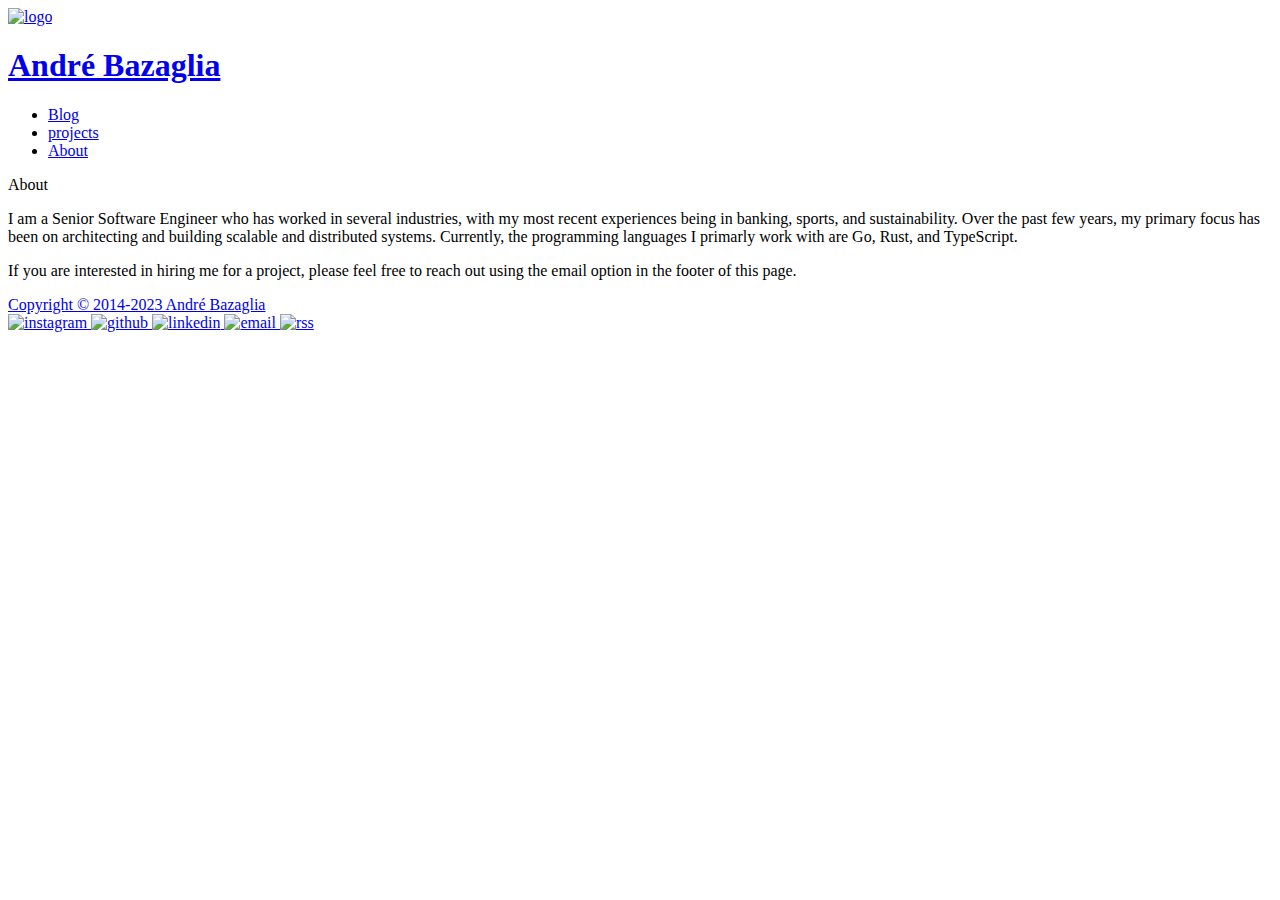
==== commit 0f318cc6: "Trigger deployment" ====
--- a/about/index.html
+++ b/about/index.html
@@ -24,939 +24,16 @@
 <meta property="og:description" content="">
 <meta property="twitter:description" content="">
 
-<title>
-
-
-     André Bazaglia - About 
-
-</title>
+<title>About - André Bazaglia</title>
 <link rel="canonical" href="https://bazaglia.com/about/">
 
 
-<style media="screen">
-  @font-face {
-  font-family: 'Nexa Bold';
-  src: url('https://bazaglia.com/fonts/Nexa Bold.otf');
-}
-
-html, body, div, span, applet, object, iframe,
-h1, h2, h3, h4, h5, h6, p, blockquote, pre,
-a, abbr, acronym, address, big, cite, code,
-del, dfn, em, img, ins, kbd, q, s, samp,
-small, strike, strong, sub, tt, var,
-b, u, i, center,
-dl, dt, dd, ol, ul, li,
-fieldset, form, label, legend,
-table, caption, tbody, tfoot, thead, tr, th, td,
-article, aside, canvas, details, embed,
-figure, figcaption, footer, header, hgroup,
-menu, nav, output, ruby, section, summary,
-time, mark, audio, video {
-  margin: 0;
-  padding: 0;
-  border: 0;
-  font-size: 100%;
-  font: inherit;
-  vertical-align: baseline;
-}
-/* HTML5 display-role reset for older browsers */
-article, aside, details, figcaption, figure,
-footer, header, hgroup, menu, nav, section, div.column {
-  display: block;
-}
-body {
-  line-height: 1;
-}
-ol, ul {
-  list-style: none;
-}
-blockquote, q {
-  quotes: none;
-}
-blockquote:before, blockquote:after,
-q:before, q:after {
-  content: '';
-  content: none;
-}
-table {
-  border-collapse: collapse;
-  border-spacing: 0;
-}
-
-*,
-*:before,
-*:after {
-  box-sizing: border-box;
-}
-a,
-a:visited,
-a:focus,
-a:active {
-  text-decoration: none;
-}
-html {
-  height: 100%;
-  font-size: 16px;
-}
-body {
-  display: -webkit-flex;
-  display: -moz-flex;
-  display: -ms-flexbox;
-  display: -ms-flex;
-  display: flex;
-  -webkit-flex-direction: column;
-  -moz-flex-direction: column;
-  -ms-flex-direction: column;
-  flex-direction: column;
-  -webkit-align-items: center;
-  -moz-align-items: center;
-  -ms-align-items: center;
-  align-items: center;
-  -webkit-justify-content: flex-start;
-  -moz-justify-content: flex-start;
-  -ms-justify-content: flex-start;
-  justify-content: flex-start;
-  width: 100%;
-  min-height: 100%;
-  font-weight: 400;
-  font-family: 'Helvetica Neue', 'Arial', sans-serif;
-  color: #111111;
-  line-height: 1.6;
-  text-rendering: optimizeLegibility !important;
-}
-.icon {
-  text-rendering: geometricPrecision !important;
-}
-section {
-  display: -webkit-flex;
-  display: -moz-flex;
-  display: -ms-flexbox;
-  display: -ms-flex;
-  display: flex;
-  -webkit-justify-content: center;
-  -moz-justify-content: center;
-  -ms-justify-content: center;
-  justify-content: center;
-  -webkit-align-items: center;
-  -moz-align-items: center;
-  -ms-align-items: center;
-  align-items: center;
-  width: 100%;
-}
-div.column {
-  display: -webkit-flex;
-  display: -moz-flex;
-  display: -ms-flexbox;
-  display: -ms-flex;
-  display: flex;
-  -webkit-justify-content: center;
-  -moz-justify-content: center;
-  -ms-justify-content: center;
-  justify-content: center;
-  -webkit-align-items: center;
-  -moz-align-items: center;
-  -ms-align-items: center;
-  align-items: center;
-  width: 100%;
-}
-.container {
-  display: -webkit-flex;
-  display: -moz-flex;
-  display: -ms-flexbox;
-  display: -ms-flex;
-  display: flex;
-  width: 100%;
-}
-div.header .container {
-  -webkit-align-items: center;
-  -moz-align-items: center;
-  -ms-align-items: center;
-  align-items: center;
-  -webkit-justify-content: center;
-  -moz-justify-content: center;
-  -ms-justify-content: center;
-  justify-content: center;
-}
-div.header .content {
-  display: -webkit-flex;
-  display: -moz-flex;
-  display: -ms-flexbox;
-  display: -ms-flex;
-  display: flex;
-  -webkit-flex-direction: column;
-  -moz-flex-direction: column;
-  -ms-flex-direction: column;
-  flex-direction: column;
-  -webkit-align-items: center;
-  -moz-align-items: center;
-  -ms-align-items: center;
-  align-items: center;
-}
-div.header .container .logo {
-  
-  max-width: 100px;
-  
-  margin-left: -2em;
-}
-div.header .name {
-  padding-top: 20px;
-  font-size: 28px;
-  font-family: 'Nexa Bold', 'Helvetica Neue', 'Arial', sans-serif;
-  letter-spacing: -0.005rem;
-  
-  text-transform: uppercase;
-  
-  -moz-osx-font-smoothing: grayscale;
-  -webkit-font-smoothing: antialiased;
-  font-smoothing: antialiased;
-  color: #333333;
-}
-div.header nav {
-  margin-bottom: 16px;
-}
-div.header nav ul {
-  list-style: none;
-  text-align: center;
-  display: -webkit-inline-flex;
-  display: -moz-inline-flex;
-  display: -ms-inline-flexbox;
-  display: -ms-inline-flex;
-  display: inline-flex;
-}
-div.header nav ul li {
-  margin-left: 6px;
-  margin-right: 6px;
-}
-div.header nav ul li:first-child {
-  margin-left: 0;
-}
-div.header nav ul li:last-child {
-  margin-right: 0;
-}
-div.header nav ul a {
-  color: #555555;
-  font-weight: 400;
-  font-size: 14px;
-  text-transform: uppercase;
-  font-family: 'Helvetica Neue', 'Arial', sans-serif;
-  -webkit-transition: color 0.1s cubic-bezier(0.47, 0, 0.75, 0.72);
-  -moz-transition: color 0.1s cubic-bezier(0.47, 0, 0.75, 0.72);
-  -ms-transition: color 0.1s cubic-bezier(0.47, 0, 0.75, 0.72);
-  -o-transition: color 0.1s cubic-bezier(0.47, 0, 0.75, 0.72);
-}
-div.header nav ul a:hover {
-  color: #111111;
-}
-div.footer .container {
-  -webkit-align-items: center;
-  -moz-align-items: center;
-  -ms-align-items: center;
-  align-items: center;
-  -webkit-justify-content: center;
-  -moz-justify-content: center;
-  -ms-justify-content: center;
-  justify-content: center;
-  flex-direction: column-reverse;
-  width: 100%;
-  text-align: center;
-}
-div.footer .container a {
-  font-size: 14px;
-  margin-left: 6px;
-  margin-right: 6px;
-  opacity: 0.6;
-  -webkit-transition: opacity 0.1s cubic-bezier(0.47, 0, 0.75, 0.72);
-  -moz-transition: opacity 0.1s cubic-bezier(0.47, 0, 0.75, 0.72);
-  -ms-transition: opacity 0.1s cubic-bezier(0.47, 0, 0.75, 0.72);
-  -o-transition: opacity 0.1s cubic-bezier(0.47, 0, 0.75, 0.72);
-}
-div.footer .container a:first-child {
-  margin-left: 0;
-}
-div.footer .container a:last-child {
-  margin-right: 0;
-}
-div.footer .container a:hover {
-  opacity: 0.8;
-}
-div.footer .container a .icon {
-  width: 16px;
-  height: 16px;
-}
-div.footer .container .copyright {
-  flex-grow: 0.5;
-  text-align: start;
-}
-div.footer .container .icons {
-  flex-grow: 0.5;
-  text-align: end;
-}
-div.main .container {
-  -webkit-align-items: center;
-  -moz-align-items: center;
-  -ms-align-items: center;
-  align-items: center;
-  -webkit-justify-content: flex-start;
-  -moz-justify-content: flex-start;
-  -ms-justify-content: flex-start;
-  justify-content: flex-start;
-}
-div.main .content {
-  color: #111111;
-  font-size: 16px;
-}
-div.main .content .title-container {
-  display: -webkit-flex;
-  display: -moz-flex;
-  display: -ms-flexbox;
-  display: -ms-flex;
-  display: flex;
-  -webkit-justify-content: space-between;
-  -moz-justify-content: space-between;
-  -ms-justify-content: space-between;
-  justify-content: space-between;
-}
-div.main .content .posts {
-  
-  
-}
-div.main .content .page-heading {
-  font-size: 20px;
-  font-weight: 700;
-  font-family: 'Helvetica Neue', 'Arial', sans-serif;
-  letter-spacing: -0.005rem;
-  text-transform: uppercase;
-  -moz-osx-font-smoothing: grayscale;
-  -webkit-font-smoothing: antialiased;
-  font-smoothing: antialiased;
-  color: #333333;
-  margin-bottom: 16px;
-}
-div.main .content .front-matter .page-heading {
-  margin-bottom: 0;
-}
-div.main .content .front-matter .meta {
-  font-size: 14px;
-  color: #666666;
-  display: -webkit-flex;
-  display: -moz-flex;
-  display: -ms-flexbox;
-  display: -ms-flex;
-  display: flex;
-  margin-bottom: 32px;
-}
-div.main .content .front-matter .date,
-div.main .content .front-matter .author,
-div.main .content .front-matter .tags,
-div.main .content .front-matter .word-count,
-div.main .content .front-matter .middot:before {
-  display: none;
-}
-div.main .content .front-matter .middot:before {
-  font-size: 6px;
-  margin: 0 6px;
-  vertical-align: middle;
-  content: "•";
-}
-div.main .content .front-matter .tags ul {
-  display: -webkit-flex;
-  display: -moz-flex;
-  display: -ms-flexbox;
-  display: -ms-flex;
-  display: flex;
-  -webkit-flex-direction: row;
-  -moz-flex-direction: row;
-  -ms-flex-direction: row;
-  flex-direction: row;
-  -webkit-align-items: center;
-  -moz-align-items: center;
-  -ms-align-items: center;
-  align-items: center;
-}
-div.main .content .front-matter .tags ul li {
-  -webkit-transition: opacity 0.1s cubic-bezier(0.47, 0, 0.75, 0.72);
-  -moz-transition: opacity 0.1s cubic-bezier(0.47, 0, 0.75, 0.72);
-  -ms-transition: opacity 0.1s cubic-bezier(0.47, 0, 0.75, 0.72);
-  -o-transition: opacity 0.1s cubic-bezier(0.47, 0, 0.75, 0.72);
-}
-div.main .content .front-matter .tags ul li:hover {
-  opacity: 0.7;
-}
-div.main .content .front-matter .tags ul li a {
-  color: #666666;
-}
-
-div.main .container.f04 {
-  -webkit-justify-content: center;
-  -moz-justify-content: center;
-  -ms-justify-content: center;
-  justify-content: center;
-}
-div.main .container.f04 .content {
-  display: -webkit-flex;
-  display: -moz-flex;
-  display: -ms-flexbox;
-  display: -ms-flex;
-  display: flex;
-  -webkit-flex-direction: column;
-  -moz-flex-direction: column;
-  -ms-flex-direction: column;
-  flex-direction: column;
-  -webkit-align-items: center;
-  -moz-align-items: center;
-  -ms-align-items: center;
-  align-items: center;
-}
-div.main .container.f04 .content .num {
-  margin: 30px 0px 30px 0;
-  font-weight: 400;
-  font-family: 'Helvetica Neue', 'Arial', sans-serif;
-  font-size: 50px;
-}
-div.main .container.f04 .content .detail {
-  margin-bottom: 40px;
-}
-div.main .container .content .groupby {
-  margin-top: 1em;
-  padding-left: 0.5em;
-}
-div.main .container .content .post-item {
-  display: -webkit-flex;
-  display: -moz-flex;
-  display: -ms-flexbox;
-  display: -ms-flex;
-  display: flex;
-  -webkit-align-items: center;
-  -moz-align-items: center;
-  -ms-align-items: center;
-  align-items: center;
-  display: list-item;
-  list-style: disc inside;
-}
-div.main .container .content .post-item .meta {
-  font-size: 14px;
-  color: #666666;
-  display: none;
-  min-width: 100px;
-}
-div.main .container .content .see-more {
-  font-style: italic;
-  float: right;
-  font-size: 0.9em;
-  margin-top: 2em;
-  color: #313537;
-}
-div.main .container .content .see-more:hover {
-  color: #666;
-}
-section {
-  padding: 0 16px;
-}
-div.column {
-  padding: 0 16px;
-}
-div.header {
-  padding-top: 10px;
-}
-div.header-home {
-  padding-top: 36px;
-}
-div.main {
-  padding-top: 32px;
-}
-div.main .container .content .post-item .meta {
-    display: block;
-}
-div.main .container .content .post-item {
-    display: flex;
-    list-style: none;
-}
-a {
-  color: #428bca;
-  -webkit-transition: color 0.1s cubic-bezier(0.47, 0, 0.75, 0.72);
-  -moz-transition: color 0.1s cubic-bezier(0.47, 0, 0.75, 0.72);
-  -ms-transition: color 0.1s cubic-bezier(0.47, 0, 0.75, 0.72);
-  -o-transition: color 0.1s cubic-bezier(0.47, 0, 0.75, 0.72);
-}
-a:hover {
-  color: #2a6496;
-}
-img {
-  max-width: 100%;
-}
-div.main .content {
-    width: 100%;
-}
-div.main .content .markdown {
-  font-size: 1.1em;
-  line-height: 1.75em;
-  color: #313537;
-  font-family: serif;
-  font-weight: 300;
-}
-div.main .content .markdown h1,
-div.main .content .markdown h2,
-div.main .content .markdown h3,
-div.main .content .markdown h4,
-div.main .content .markdown h5,
-div.main .content .markdown h6 {
-  font-size: 22px;
-  font-family: 'Helvetica Neue', 'Arial', sans-serif;
-  letter-spacing: -0.005rem;
-  font-weight: 700;
-  -moz-osx-font-smoothing: grayscale;
-  -webkit-font-smoothing: antialiased;
-  font-smoothing: antialiased;
-  color: #333333;
-  text-transform: none;
-  margin-top: 1.75rem;
-}
-div.main .content .markdown h1 {
-  font-size: 1.75rem;
-  margin-bottom: 2rem;
-}
-div.main .content .markdown h2 {
-  font-size: 1.5rem;
-  margin-bottom: 1.5rem;
-}
-div.main .content .markdown h3 {
-  font-size: 1em;
-  margin-bottom: 1rem;
-}
-div.main .content .markdown h4,
-div.main .content .markdown h5,
-div.main .content .markdown h6 {
-  font-size: 1rem;
-  margin-bottom: 1rem;
-  letter-spacing: none;
-}
-div.main .content .markdown code,
-div.main .content .markdown pre {
-  font-family: 'Menlo', monospace;
-  font-size: 0.98rem;
-  background-color: #f7f7f7;
-  overflow-x: scroll;
-}
-div.main .content .markdown code {
-  /* enclosed by single backtick (`) */
-  padding: .15em .5em;
-  border-radius: 2px;
-}
-div.main .content .markdown pre {
-  /* Hugo specific: consider using the 'highlight' shortcode */
-  display: block;
-  margin-top: 1rem;
-  margin-bottom: 2rem;
-  padding: 1rem;
-  line-height: 1.5em;
-  white-space: pre;
-  word-break: break-all;
-  word-wrap: break-word;
-}
-div.main .content .markdown pre code {
-  /* enclosed by 4 backticks (````) */
-  padding: 0;
-  font-size: 0.9rem;
-}
-div.main .content .markdown a code {
-  color: #428bca !important;
-}
-div.main .content .markdown a code:hover {
-  text-decoration: underline;
-}
-div.main .content .markdown p {
-  
-  text-align: justify;
-  
-  margin-top: 0;
-  margin-bottom: 1em;
-}
-div.main .content .markdown ul,
-div.main .content .markdown ol,
-div.main .content .markdown dl {
-  margin-top: 1rem;
-  margin-bottom: 2rem;
-}
-div.main .content .markdown dt {
-  font-weight: bold;
-}
-div.main .content .markdown dd {
-  margin-bottom: .5rem;
-}
-div.main .content .markdown ul {
-  list-style-type: disc;
-  list-style-position: outside;
-  margin-bottom: 1.25rem;
-}
-div.main .content .markdown ol {
-  list-style-type: decimal;
-  margin-bottom: 1.25rem;
-}
-div.main .content .markdown li {
-  margin-left: 2em;
-}
-div.main .content .markdown em {
-  font-style: italic;
-}
-div.main .content .markdown strong {
-  font-weight: 700;
-}
-div.main .content .markdown hr {
-  position: relative;
-  margin: 1.75rem 0;
-  border: 0;
-  border-top: 1px solid #808080;
-  border-top: 1px solid #999999;
-}
-div.main .content .markdown abbr {
-  font-size: 0.85rem;
-  font-weight: bold;
-  color: #666666;
-  text-transform: uppercase;
-}
-div.main .content .markdown abbr[title] {
-  cursor: help;
-  border-bottom: 1px dotted #808080;
-}
-div.main .content .markdown blockquote {
-  padding: .5rem 1rem;
-  margin: .8rem 0;
-  color: #7a7a7a;
-  border-left: .25rem solid #e5e5e5;
-}
-div.main .content .markdown blockquote p:last-child {
-  margin-bottom: 0;
-}
-div.main .content .markdown figure {
-  width: 100%;
-  background: #fff;
-  margin-bottom: 1em;
-}
-div.main .content .markdown figure img {
-  width: 100%;
-  height: auto;
-  max-width: 100%;
-  display: block;
-  position: static;
-  margin: auto;
-}
-div.main .content .markdown table {
-  margin-bottom: 1rem;
-  width: 100%;
-  border: 1px solid #e5e5e5;
-  border-collapse: collapse;
-}
-div.main .content .markdown td,
-div.main .content .markdown th {
-  padding: .25rem .5rem;
-  border: 1px solid #e5e5e5;
-}
-div.main .content .markdown tbody tr:nth-child(odd) td,
-div.main .content .markdown tbody tr:nth-child(odd) th {
-  background-color: #f7f7f7;
-}
-div.main .content .markdown .footnotes ol {
-  list-style-type: decimal;
-  margin-left: 16px;
-}
-div.main .content .markdown .footnotes li {
-  list-style-type: unset;
-}
-div.main .content .markdown .footnote-ref {
-  font-size: 0.7em;
-}
-div.main .content .navigation {
-  display: -webkit-flex;
-  display: -moz-flex;
-  display: -ms-flexbox;
-  display: -ms-flex;
-  display: flex;
-  -webkit-flex-direction: column;
-  -moz-flex-direction: column;
-  -ms-flex-direction: column;
-  flex-direction: column;
-  -webkit-align-items: center;
-  -moz-align-items: center;
-  -ms-align-items: center;
-  align-items: center;
-  padding: 2em;
-}
-div.main .content .navigation div {
-  display: -webkit-flex;
-  display: -moz-flex;
-  display: -ms-flexbox;
-  display: -ms-flex;
-  display: flex;
-  -webkit-flex-direction: row;
-  -moz-flex-direction: row;
-  -ms-flex-direction: row;
-  flex-direction: row;
-  -webkit-align-items: center;
-  -moz-align-items: center;
-  -ms-align-items: center;
-  align-items: center;
-  margin-top: 1em;
-}
-div.main .content .navigation .icon {
-  width: 16px;
-  height: 16px;
-}
-div.main .content .navigation a {
-  width: 250px;
-  margin: 0 1em;
-  text-align: center;
-  font-style: italic;
-  color: #313537;
-}
-div.main .content .share, div.main .content .share div {
-  display: -webkit-flex;
-  display: -moz-flex;
-  display: -ms-flexbox;
-  display: -ms-flex;
-  display: flex;
-  -webkit-flex-direction: row;
-  -moz-flex-direction: row;
-  -ms-flex-direction: row;
-  flex-direction: row;
-  -webkit-align-items: center;
-  -moz-align-items: center;
-  -ms-align-items: center;
-  align-items: center;
-  justify-content: center;
-}
-div.main .content .share {
-  background-color: rgba(152, 152, 152, 0.07);
-  padding: 1em 0;
-}
-div.main .content .share a {
-  margin: 0 6px;
-}
-kbd {
-  padding: 0.1em 0.6em;
-  border: 1px solid #ccc;
-  font-size: 11px;
-  font-family: Arial,Helvetica,sans-serif;
-  background-color: #f7f7f7;
-  color: #333;
-  -moz-box-shadow: 0 1px 0px rgba(0, 0, 0, 0.2),0 0 0 2px #ffffff inset;
-  -webkit-box-shadow: 0 1px 0px rgba(0, 0, 0, 0.2),0 0 0 2px #ffffff inset;
-  box-shadow: 0 1px 0px rgba(0, 0, 0, 0.2),0 0 0 2px #ffffff inset;
-  -moz-border-radius: 3px;
-  -webkit-border-radius: 3px;
-  border-radius: 3px;
-  display: inline-block;
-  margin: 0 0.1em;
-  text-shadow: 0 1px 0 #fff;
-  line-height: 1.4;
-  white-space: nowrap;
-}
-
-/* Fonts */
-
-
-.wf-raleway-n4-active body, 
-.wf-raleway-n4-active div.header nav ul a,
-.wf-raleway-n7-active div.main .content .page-heading,
-.wf-raleway-n2-active div.main .container.f04 .content .num,
-.wf-raleway-n7-active div.main .content .markdown h1,
-.wf-raleway-n7-active div.main .content .markdown h2,
-.wf-raleway-n7-active div.main .content .markdown h3,
-.wf-raleway-n7-active div.main .content .markdown h4,
-.wf-raleway-n7-active div.main .content .markdown h5,
-.wf-raleway-n7-active div.main .content .markdown h6 {
-      font-family: 'Raleway';
-}
-
-.wf-merriweather-n3-active div.main .content .markdown {
-      font-family: 'Merriweather';
-}
-
-.wf-ubuntu-mono-n4-active div.main .content .markdown code,
-.wf-ubuntu-mono-n4-active div.main .content .markdown pre {
-      font-family: 'Ubuntu Mono';
-}
-
-
-</style>
-<style media="(min-width: 600px)">
-  body {
--webkit-justify-content: center;
--moz-justify-content: center;
--ms-justify-content: center;
-justify-content: center;
-}
-.non-narrow.zero-top-spacing {
-padding-top: 0 !important;
-}
-section {
-padding: 0 16px;
-margin-left: 100px;
-margin-right: 100px;
-
-max-width: 750px;
-
-}
-div.column {
-padding: 0 16px;
-
-max-width: 750px;
-
-}
-div.header {
-background-color: transparent;
-}
-div.header .container {
--webkit-justify-content: flex-start;
--moz-justify-content: flex-start;
--ms-justify-content: flex-start;
-justify-content: flex-start;
-}
-div.header .container .logo {
-margin: 0;
-}
-div.header-home .container .logo {
-max-width: 216px;
-margin-left: 24px;
-}
-div.header-home .name-home {
-padding-top: 30px;
-font-size: 40px;
-}
-div.header-home nav ul a {
-font-size: 18px;
-}
-div.header .content {
--webkit-align-items: flex-start;
--moz-align-items: flex-start;
--ms-align-items: flex-start;
-align-items: flex-start;
-}
-div.header .name {
-color: #333333;
-}
-div.header nav {
-font-size: 14px;
-margin-bottom: 0;
-}
-div.header nav ul {
-text-align: left;
-}
-div.header nav ul a {
-color: #666666;
-}
-div.header nav ul a:hover {
-color: #333333;
-}
-div.footer {
-background-color: transparent;
-}
-div.footer .container {
-flex-direction: row;
-}
-div.footer .container a {
-margin-left: 3px;
-margin-right: 3px;
-color: #666666;
-}
-div.footer .container a:hover {
-color: #333333;
-}
-div.footer .container a .icon {
-font-size: 18px;
-}
-div.footer .container a .icon.larger {
-font-size: 20px;
-}
-div.main .content .front-matter .date,
-div.main .content .front-matter .author,
-div.main .content .front-matter .tags,
-div.main .content .front-matter .word-count,
-div.main .content .front-matter .middot:before {
-display: initial;
-}
-div.main .container.f04 {
--webkit-justify-content: flex-start;
--moz-justify-content: flex-start;
--ms-justify-content: flex-start;
-justify-content: flex-start;
-}
-div.main .container.f04 .content {
--webkit-align-items: flex-start;
--moz-align-items: flex-start;
--ms-align-items: flex-start;
-align-items: flex-start;
-}
-div.main .container.f04 .content .num {
-margin: 0 0 10px 0;
-font-size: 32px;
-}
-div.main .container.f04 .content .detail {
-margin-bottom: 30px;
-}
-.container {
-padding: 0 30px;
-}
-div.header {
-padding-top: 60px;
-padding-bottom: 60px;
-}
-div.footer {
-padding-top: 60px;
-padding-bottom: 60px;
-}
-div.main {
-padding-top: 0;
-}
-div.main .content {
-  
-  font-size: 16px;
-  
-}
-div.main .container .content .post-item {
-display: flex;
-list-style: none;
-padding-left: 1.5em;
-}
-div.main .container .content .post-item .meta {
-display: block;
-}
-div.main .content .markdown blockquote {
-padding-right: 5rem;
-padding-left: 1.25rem;
-}
-div.main .content .navigation {
--webkit-flex-direction: row;
--moz-flex-direction: row;
--ms-flex-direction: row;
-flex-direction: row;
-}
-div.main .content .navigation div {
-margin-top: 0em;
-}
-
-</style>
-<style media="(min-width: 769px)">
-  div.main .content .markdown figure {
-width: 110%;
-margin-left: -4%;
-}
-div.main .content .markdown img {
-max-width: 110%;
-width: 110%;
-margin-left: -4%;
-}
-div.main .content .markdown pre {
-width: 110%;
-margin-left: -4%;
-}
-
-</style>
-
-<noscript>
-  <link href="https://fonts.googleapis.com/css?family=Raleway:400,600,700" rel="stylesheet">
-  <link href="https://fonts.googleapis.com/css?family=Merriweather:300,300i,700,700i" rel="stylesheet">
-  <link href="https://fonts.googleapis.com/css?family=Ubuntu+Mono:400,700" rel="stylesheet">
-</noscript>
+
+<link rel="stylesheet" href="https://bazaglia.com/main.min.d3c0fd30a2720551a2154761a481840fb856b78b47878e30a27bef32741bb29c.css" integrity="sha256-08D9MKJyBVGiFUdhpIGED7hWt4tHh44wonvvMnQbspw=" media="screen">
+
+<link rel="preconnect" href="https://fonts.googleapis.com">
+<link rel="preconnect" href="https://fonts.gstatic.com" crossorigin>
+<link href="https://fonts.googleapis.com/css2?family=Merriweather:ital,wght@0,300;0,700;1,300;1,700&family=Raleway:wght@400;600;700&family=Ubuntu+Mono:wght@400;700&display=swap" rel="stylesheet">
 
 
   <style type="text/css" media="screen">
@@ -978,170 +55,6 @@
 
 
 
-  <style type="text/css" media="screen">
-    a {
-    color: #527fc1f;
-}
-
-a:hover {
-    color: #1a3152;
-}
-
-div.main .content .markdown, div.header .name, div.header nav ul a:hover {
-    color: #181d2a;
-}
-
-div.header nav ul a {
-    color: #6a7a8b;
-}
-
-div.main .content .markdown code {
-    background-color: #f9f9f9;
-    color: #527fc1f;
-}
-
-div.main .content .markdown pre, div.main .content .markdown pre code {
-    color: #87a5d2;
-}
-
-.hljs, .hljs-subst, .hljs-variable {
-    color: #87a5d2;
-}
-
-.hljs-type {
-    color: #97d28b;
-}
-
-.hljs-quote {
-    color: #ffcb8d;
-}
-
-.hljs-string, .hljs-number, .hljs-selector-id, .hljs-selector-class, .hljs-template-tag, .hljs-deletion {
-    color: #96c2d7;
-}
-
-.hljs-comment {
-    color: #6a7a8b;
-}
-
-.hljs-regexp, .hljs-symbol, .hljs-template-variable {
-    color: #ffcb8d;
-}
-
-.hljs-keyword, .hljs-attribute, .hljs-meta-keyword, .hljs-doctag, .hljs-name {
-    color: #97d28b;
-}
-
-.hljs-link, .hljs-selector-attr, .hljs-selector-pseudo, .hljs-title, .hljs-section {
-    color: #ff8e91;
-}
-
-.hljs-built_in, .hljs-bullet, .hljs-code, .hljs-addition {
-    color: #97d28b;
-}
-
-.ssk {
-    background-color: #6a7a8b;
-}
-
-  </style>
-
-
-  <style type="text/css" media="screen">
-    /* Background */ .bg { background-color: #ffffff; }
-/* PreWrapper */ .chroma { background-color: #ffffff; }
-/* Other */ .chroma .x {  }
-/* Error */ .chroma .err { color: #000000 }
-/* CodeLine */ .chroma .cl {  }
-/* LineLink */ .chroma .lnlinks { outline: none; text-decoration: none; color: inherit }
-/* LineTableTD */ .chroma .lntd { vertical-align: top; padding: 0; margin: 0; border: 0; }
-/* LineTable */ .chroma .lntable { border-spacing: 0; padding: 0; margin: 0; border: 0; }
-/* LineHighlight */ .chroma .hl { background-color: #ffffcc }
-/* LineNumbersTable */ .chroma .lnt { white-space: pre; -webkit-user-select: none; user-select: none; margin-right: 0.4em; padding: 0 0.4em 0 0.4em;color: #7f7f7f }
-/* LineNumbers */ .chroma .ln { white-space: pre; -webkit-user-select: none; user-select: none; margin-right: 0.4em; padding: 0 0.4em 0 0.4em;color: #7f7f7f }
-/* Line */ .chroma .line { display: flex; }
-/* Keyword */ .chroma .k { color: #a90d91 }
-/* KeywordConstant */ .chroma .kc { color: #a90d91 }
-/* KeywordDeclaration */ .chroma .kd { color: #a90d91 }
-/* KeywordNamespace */ .chroma .kn { color: #a90d91 }
-/* KeywordPseudo */ .chroma .kp { color: #a90d91 }
-/* KeywordReserved */ .chroma .kr { color: #a90d91 }
-/* KeywordType */ .chroma .kt { color: #a90d91 }
-/* Name */ .chroma .n { color: #000000 }
-/* NameAttribute */ .chroma .na { color: #836c28 }
-/* NameBuiltin */ .chroma .nb { color: #a90d91 }
-/* NameBuiltinPseudo */ .chroma .bp { color: #5b269a }
-/* NameClass */ .chroma .nc { color: #3f6e75 }
-/* NameConstant */ .chroma .no { color: #000000 }
-/* NameDecorator */ .chroma .nd { color: #000000 }
-/* NameEntity */ .chroma .ni { color: #000000 }
-/* NameException */ .chroma .ne { color: #000000 }
-/* NameFunction */ .chroma .nf { color: #000000 }
-/* NameFunctionMagic */ .chroma .fm { color: #000000 }
-/* NameLabel */ .chroma .nl { color: #000000 }
-/* NameNamespace */ .chroma .nn { color: #000000 }
-/* NameOther */ .chroma .nx { color: #000000 }
-/* NameProperty */ .chroma .py { color: #000000 }
-/* NameTag */ .chroma .nt { color: #000000 }
-/* NameVariable */ .chroma .nv { color: #000000 }
-/* NameVariableClass */ .chroma .vc { color: #000000 }
-/* NameVariableGlobal */ .chroma .vg { color: #000000 }
-/* NameVariableInstance */ .chroma .vi { color: #000000 }
-/* NameVariableMagic */ .chroma .vm { color: #000000 }
-/* Literal */ .chroma .l { color: #1c01ce }
-/* LiteralDate */ .chroma .ld { color: #1c01ce }
-/* LiteralString */ .chroma .s { color: #c41a16 }
-/* LiteralStringAffix */ .chroma .sa { color: #c41a16 }
-/* LiteralStringBacktick */ .chroma .sb { color: #c41a16 }
-/* LiteralStringChar */ .chroma .sc { color: #2300ce }
-/* LiteralStringDelimiter */ .chroma .dl { color: #c41a16 }
-/* LiteralStringDoc */ .chroma .sd { color: #c41a16 }
-/* LiteralStringDouble */ .chroma .s2 { color: #c41a16 }
-/* LiteralStringEscape */ .chroma .se { color: #c41a16 }
-/* LiteralStringHeredoc */ .chroma .sh { color: #c41a16 }
-/* LiteralStringInterpol */ .chroma .si { color: #c41a16 }
-/* LiteralStringOther */ .chroma .sx { color: #c41a16 }
-/* LiteralStringRegex */ .chroma .sr { color: #c41a16 }
-/* LiteralStringSingle */ .chroma .s1 { color: #c41a16 }
-/* LiteralStringSymbol */ .chroma .ss { color: #c41a16 }
-/* LiteralNumber */ .chroma .m { color: #1c01ce }
-/* LiteralNumberBin */ .chroma .mb { color: #1c01ce }
-/* LiteralNumberFloat */ .chroma .mf { color: #1c01ce }
-/* LiteralNumberHex */ .chroma .mh { color: #1c01ce }
-/* LiteralNumberInteger */ .chroma .mi { color: #1c01ce }
-/* LiteralNumberIntegerLong */ .chroma .il { color: #1c01ce }
-/* LiteralNumberOct */ .chroma .mo { color: #1c01ce }
-/* Operator */ .chroma .o { color: #000000 }
-/* OperatorWord */ .chroma .ow { color: #000000 }
-/* Punctuation */ .chroma .p {  }
-/* Comment */ .chroma .c { color: #177500 }
-/* CommentHashbang */ .chroma .ch { color: #177500 }
-/* CommentMultiline */ .chroma .cm { color: #177500 }
-/* CommentSingle */ .chroma .c1 { color: #177500 }
-/* CommentSpecial */ .chroma .cs { color: #177500 }
-/* CommentPreproc */ .chroma .cp { color: #633820 }
-/* CommentPreprocFile */ .chroma .cpf { color: #633820 }
-/* Generic */ .chroma .g {  }
-/* GenericDeleted */ .chroma .gd {  }
-/* GenericEmph */ .chroma .ge {  }
-/* GenericError */ .chroma .gr {  }
-/* GenericHeading */ .chroma .gh {  }
-/* GenericInserted */ .chroma .gi {  }
-/* GenericOutput */ .chroma .go {  }
-/* GenericPrompt */ .chroma .gp {  }
-/* GenericStrong */ .chroma .gs {  }
-/* GenericSubheading */ .chroma .gu {  }
-/* GenericTraceback */ .chroma .gt {  }
-/* GenericUnderline */ .chroma .gl {  }
-/* TextWhitespace */ .chroma .w {  }
-
-  </style>
-
-
-  <link rel="stylesheet" href="https://bazaglia.com/css/custom.css">
-
-
-
 <link rel="shortcut icon"
 
     href="https://bazaglia.com/img/favicon.png"
@@ -1285,17 +198,6 @@
         </div>
     </div>
 </div>
-
-
-<script src="https://ajax.googleapis.com/ajax/libs/webfont/1.6.26/webfont.js"></script>
-<script>
-  WebFont.load({
-    google: {
-      families: ['Raleway:400,600,700', 'Merriweather:300,300i,700,700i', 'Ubuntu+Mono:400,700']
-    }
-  });
-</script>
-
 
 
   <script src="https://bazaglia.com/js/progressively.min.js" defer></script>
